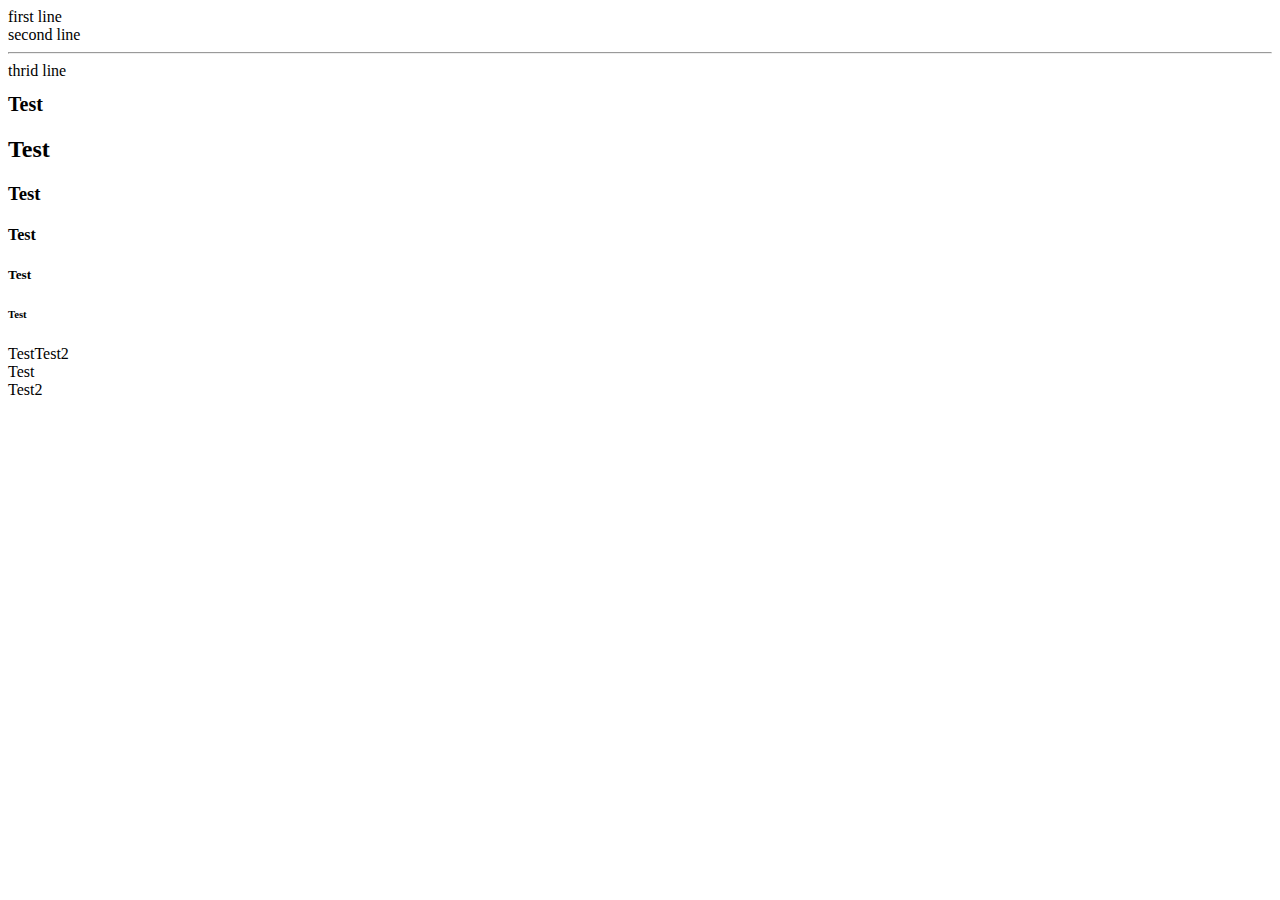
==== index.html @ 35f7e5ee "091118_br,hr,h1to6,p,span" ====
<!DOCTYPE html>
<html>
    <head>
        <title>my new project</title>
    </head>
    <body>
        first line<br /><!-- he say <br /> won't change line-->
        second line<br />
        <hr>
        thrid line<br>

        <h1 style="font-size: 20px">Test</h1><!--using css-->
        <h2>Test</h2>
        <h3>Test</h3>
        <h4>Test</h4>
        <h5>Test</h5>
        <h6>Test</h6>
        <p style="display:inline">Test</p><p style="display:inline">Test2</p><!--p is block-->
        <span style="display:block">Test</span><span>Test2</span><!--span is inline-->

    </body>
</html>
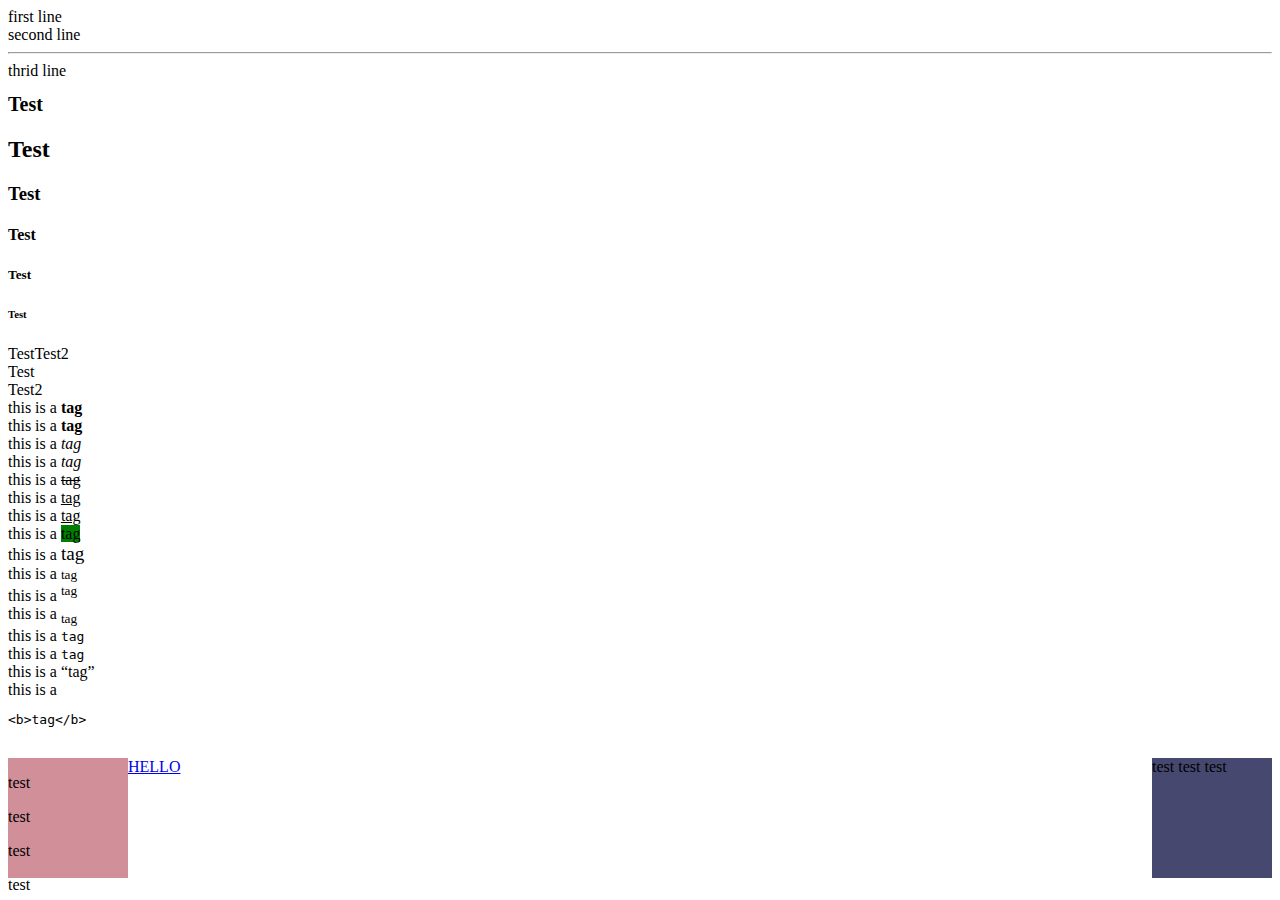
==== commit 8b84cdc7: "091718_a_first" ====
--- a/index.html
+++ b/index.html
@@ -4,19 +4,51 @@
         <title>my new project</title>
     </head>
     <body>
-        first line<br /><!-- he say <br /> won't change line-->
-        second line<br />
+        first line<br/>
+        second line<br/>
         <hr>
-        thrid line<br>
+        thrid line<br/>
 
-        <h1 style="font-size: 20px">Test</h1><!--using css-->
+        <h1 style="font-size: 20px;">Test</h1><!--using css-->
         <h2>Test</h2>
         <h3>Test</h3>
         <h4>Test</h4>
         <h5>Test</h5>
         <h6>Test</h6>
-        <p style="display:inline">Test</p><p style="display:inline">Test2</p><!--p is block-->
-        <span style="display:block">Test</span><span>Test2</span><!--span is inline-->
+        <p style="display:inline;">Test</p><p style="display:inline;">Test2</p><!--p is block-->
+        <span style="display:block;">Test</span><span>Test2</span><!--span is inline-->
+        <br/>
+ 
+        <!-- tag -->
+        this is a <b>tag</b><br/>
+        this is a <strong>tag</strong><br/>
+        this is a <i>tag</i><br/>
+        this is a <em>tag</em><br/>
+        this is a <del>tag</del><br/>
+        this is a <ins>tag</ins><br/>
+        this is a <u>tag</u><br/>
+        this is a <mark style="background:green;">tag</mark><br/>
+        this is a <big>tag</big><br/>
+        this is a <small>tag</small><br/>
+        this is a <sup>tag</sup><br/>
+        this is a <sub>tag</sub><br/>
+        this is a <code>tag</code><br/>
+        this is a <kbd>tag</kbd><br/>
+        this is a <q>tag</q><br/>
+        this is a <xmp><b>tag</b></xmp><br/>
 
+        <!-- div -->
+        <div style="width:120px; height:120px; background-color:rgb(163,31,52, 0.5);float: left;"><!-- html color picker, we can use color's name, RGB or HEX-->
+            <p>test</p>
+            <p>test</p>
+            <p>test</p>
+            <p>test</p>
+        </div>
+        <div style="width:120px; height:120px; background-color:#474870;float: right;"><!-- html color picker, we can use color's name, RGB or HEX-->
+            <span>test</span>
+            <span>test</span>
+            <span>test</span>
+        </div>
+        <a href="hello.html" target="_blank">HELLO</a>
     </body>
 </html>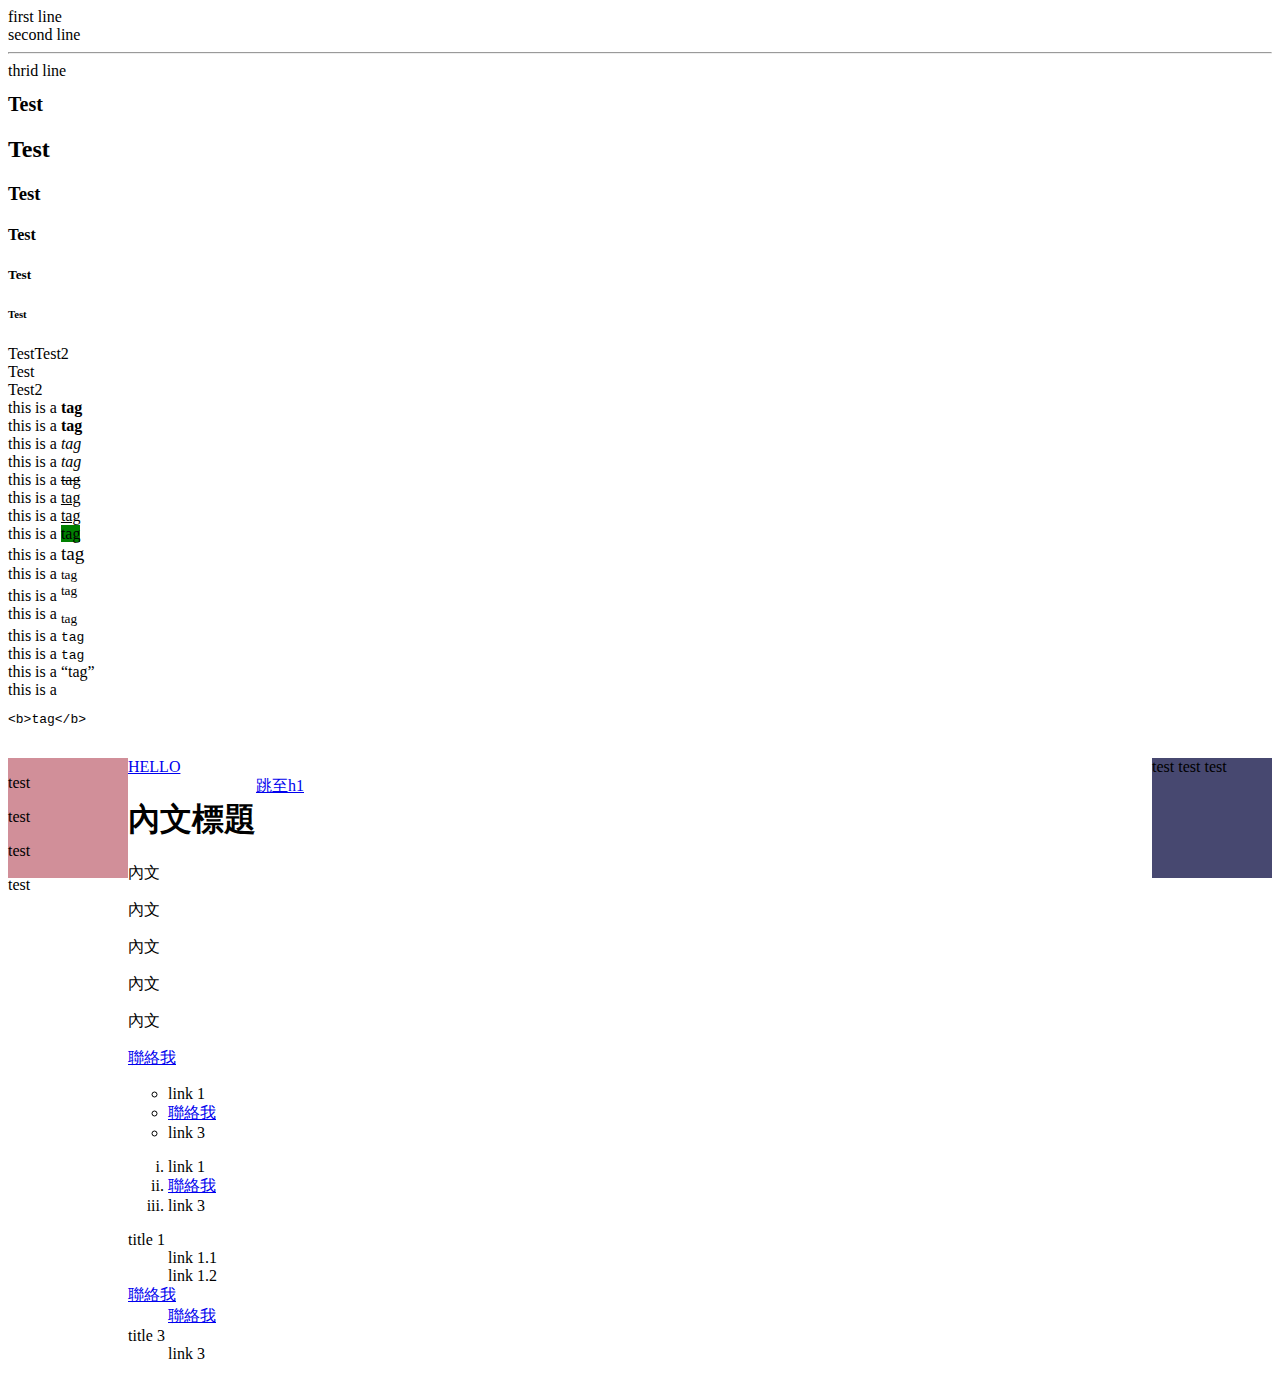
==== commit 63a760dd: "091918_a" ====
--- a/index.html
+++ b/index.html
@@ -9,7 +9,7 @@
         <hr>
         thrid line<br/>
 
-        <h1 style="font-size: 20px;">Test</h1><!--using css-->
+        <h1 id="h1" style="font-size: 20px;">Test</h1><!--using css-->
         <h2>Test</h2>
         <h3>Test</h3>
         <h4>Test</h4>
@@ -49,6 +49,31 @@
             <span>test</span>
             <span>test</span>
         </div>
-        <a href="hello.html" target="_blank">HELLO</a>
+        <a href="hello.html" target="_blank">HELLO</a><br/>
+        <a href="#h1">跳至h1</a>
+        <div style="float: left;">
+            <h1>內文標題</h1>
+            <p>內文</p><p>內文</p><p>內文</p><p>內文</p><p>內文</p>
+            <p><a href="mailto:lu.chinhsun@gmail.com">聯絡我</a></p><!-- ?subject=標題&body=內容 -->
+            <ul style="list-style-type:circle">
+                <li>link 1</li>
+                <li><a href="mailto:lu.chinhsun@gmail.com">聯絡我</a></li>
+                <li>link 3</li>
+            </ul>
+            <ol type="i">
+                <li>link 1</li>
+                <li><a href="mailto:lu.chinhsun@gmail.com">聯絡我</a></li>
+                <li>link 3</li>
+            </ol>
+            <dl>
+                <dt>title 1</dt>
+                <dd>link 1.1</dd>
+                <dd>link 1.2</dd>
+                <dt><a href="mailto:lu.chinhsun@gmail.com">聯絡我</a></dt>
+                <dd><a href="mailto:lu.chinhsun@gmail.com">聯絡我</a></dd>
+                <dt>title 3</dt>
+                <dd>link 3</dd>
+            </dl>
+        </div>
     </body>
 </html>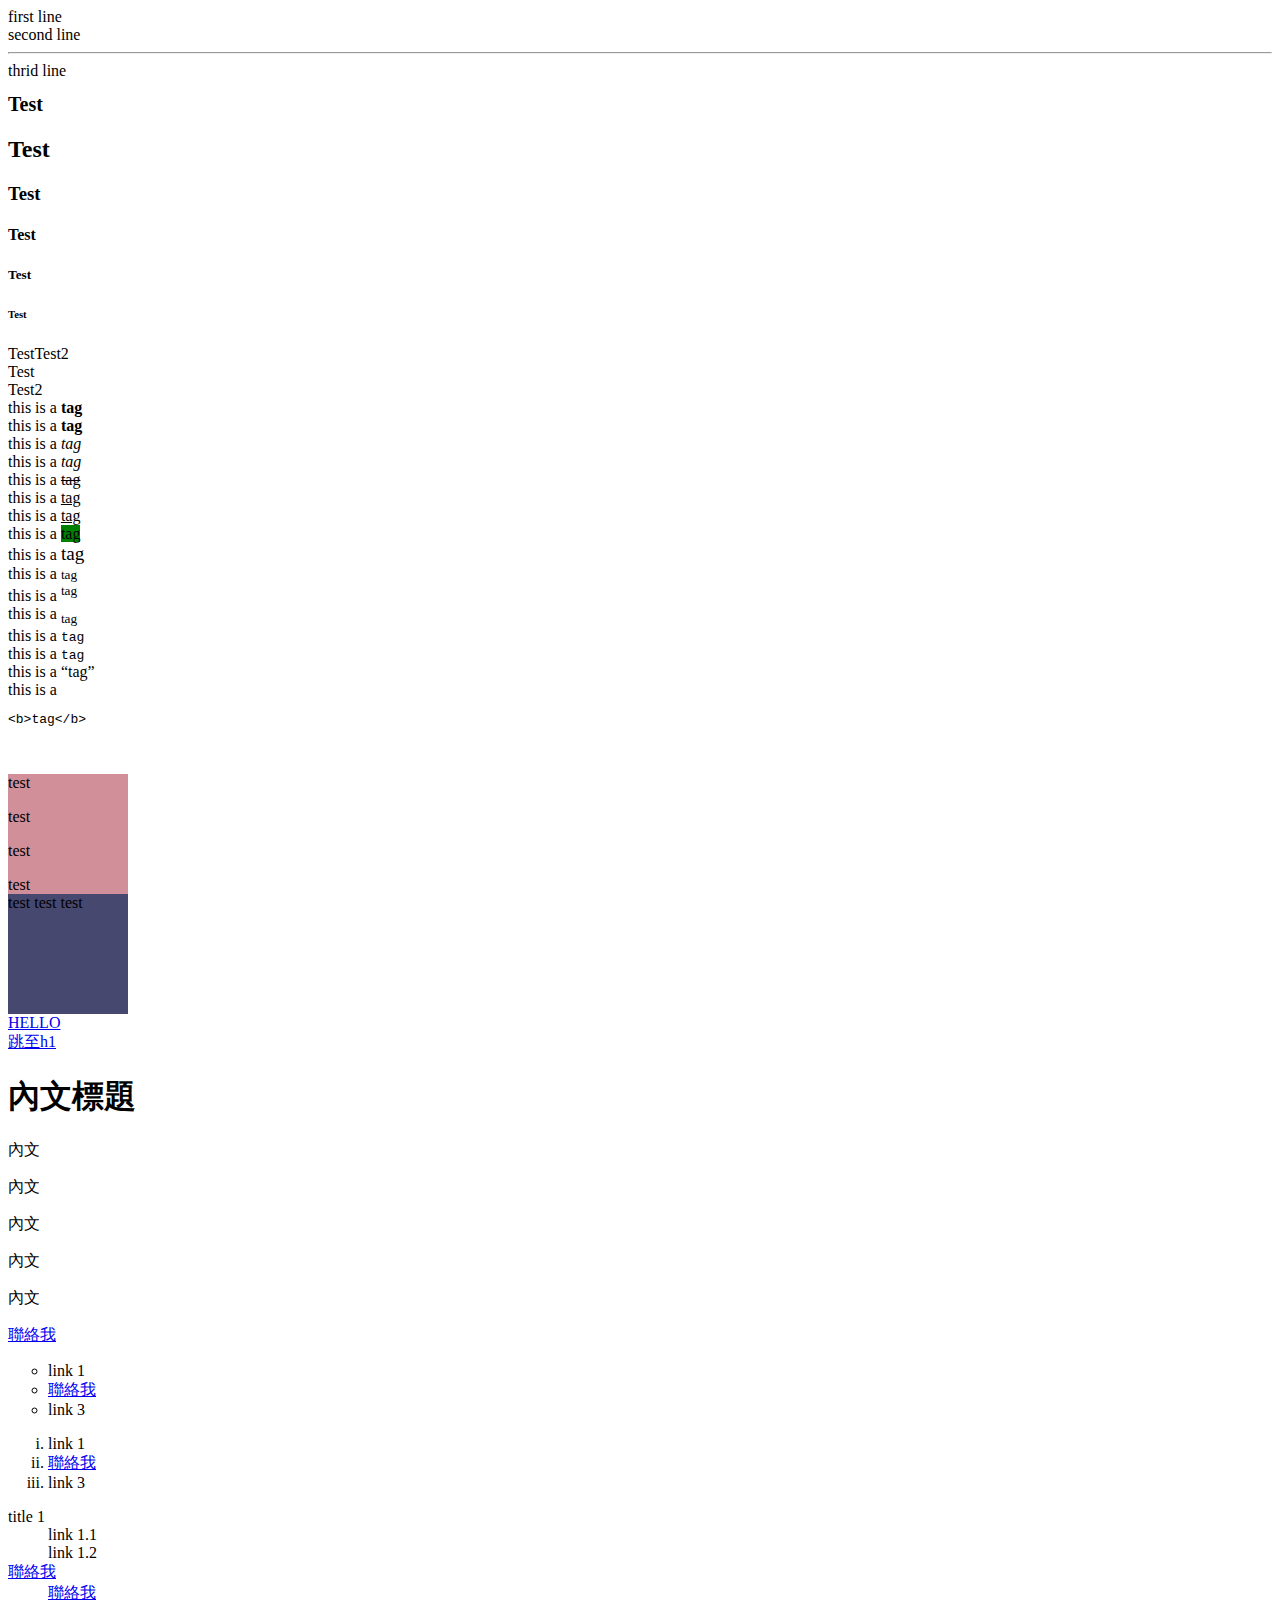
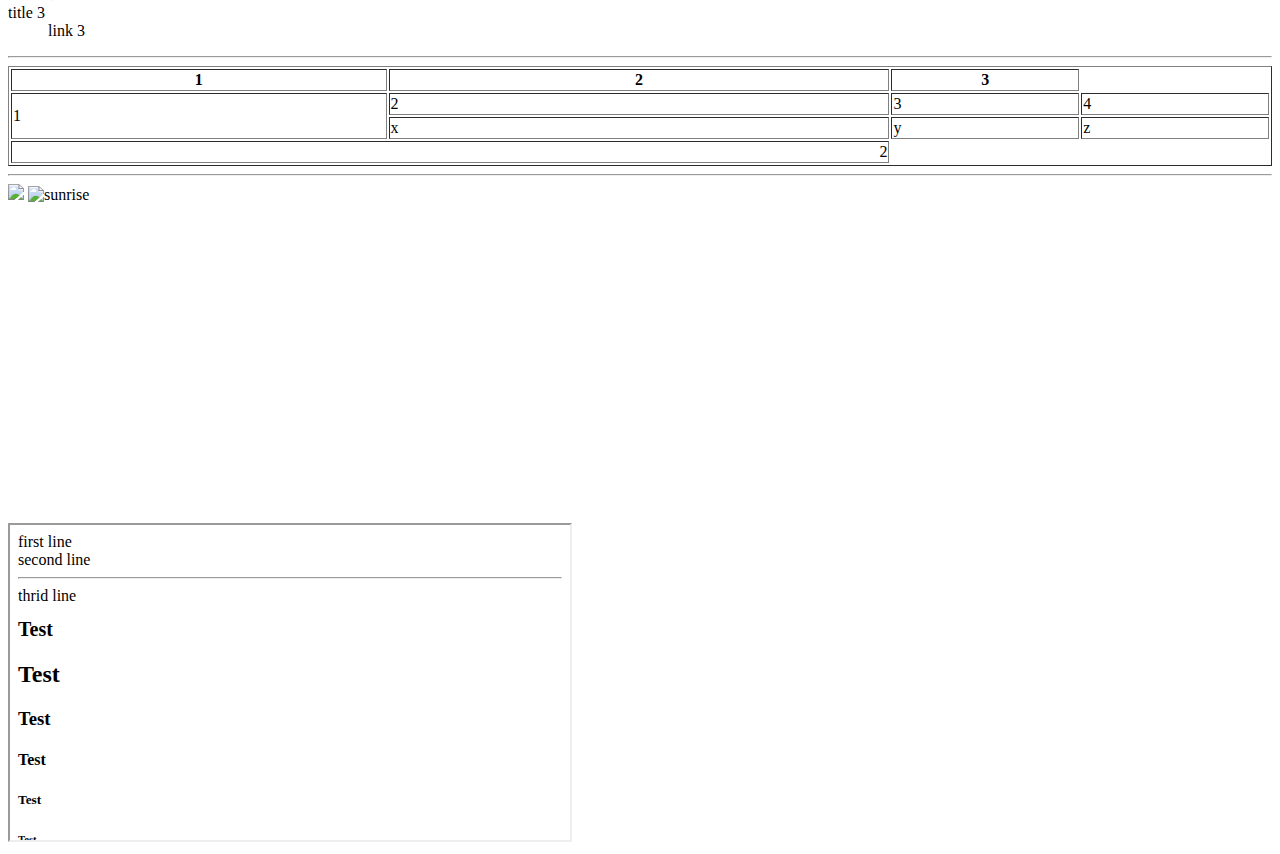
==== commit b9c84a0e: "092618_next_css" ====
--- a/index.html
+++ b/index.html
@@ -38,20 +38,20 @@
         this is a <xmp><b>tag</b></xmp><br/>
 
         <!-- div -->
-        <div style="width:120px; height:120px; background-color:rgb(163,31,52, 0.5);float: left;"><!-- html color picker, we can use color's name, RGB or HEX-->
+        <div style="width:120px; height:120px; background-color:rgb(163,31,52, 0.5);"><!-- html color picker, we can use color's name, RGB or HEX--><!-- float: left; -->
             <p>test</p>
             <p>test</p>
             <p>test</p>
             <p>test</p>
         </div>
-        <div style="width:120px; height:120px; background-color:#474870;float: right;"><!-- html color picker, we can use color's name, RGB or HEX-->
+        <div style="width:120px; height:120px; background-color:#474870;"><!-- html color picker, we can use color's name, RGB or HEX-->
             <span>test</span>
             <span>test</span>
             <span>test</span>
         </div>
         <a href="hello.html" target="_blank">HELLO</a><br/>
         <a href="#h1">跳至h1</a>
-        <div style="float: left;">
+        <div>
             <h1>內文標題</h1>
             <p>內文</p><p>內文</p><p>內文</p><p>內文</p><p>內文</p>
             <p><a href="mailto:lu.chinhsun@gmail.com">聯絡我</a></p><!-- ?subject=標題&body=內容 -->
@@ -75,5 +75,40 @@
                 <dd>link 3</dd>
             </dl>
         </div>
+        <hr/><!-- use  in XHTML -->
+        <table border="1" style="width: 100%;"><!-- 1 means true -->
+            <thead>
+                <tr><!-- table row -->
+                    <th style="width: 30%;">1</th>
+                    <th style="width: 40%;">2</th>
+                    <th>3</th>
+                </tr>
+            </thead>
+            <tbody>
+                <tr>
+                    <td rowspan="2">1</td>
+                    <td>2</td>
+                    <td>3</td>
+                    <td>4</td>
+                </tr>
+                <tr>
+                    <td>x</td>
+                    <td>y</td>
+                    <td>z</td>
+                </tr>
+            </tbody>
+            <tfoot>
+                <tr>
+                    <td colspan="2" style="text-align: right">2</td>
+                </tr>
+            </tfoot>
+        </table>
+        <hr>
+        <img style="width: 100%;" src="https://encrypted-tbn0.gstatic.com/images?q=tbn:ANd9GcRrYvdLzwJCQFcuH4joQJqWxg9vEimA87MCLAU44K73i1uXL5Kq">
+        <img src="image/1.jpg" alt="sunrise">
+        <br>
+        <iframe width="560" height="315" src="https://www.youtube.com/embed/Qkf4farak1k" frameborder="0" allow="autoplay; encrypted-media" allowfullscreen></iframe>
+        <br>
+        <iframe style="width: 560px; height: 315px;" src="./index.html"></iframe>
     </body>
 </html>